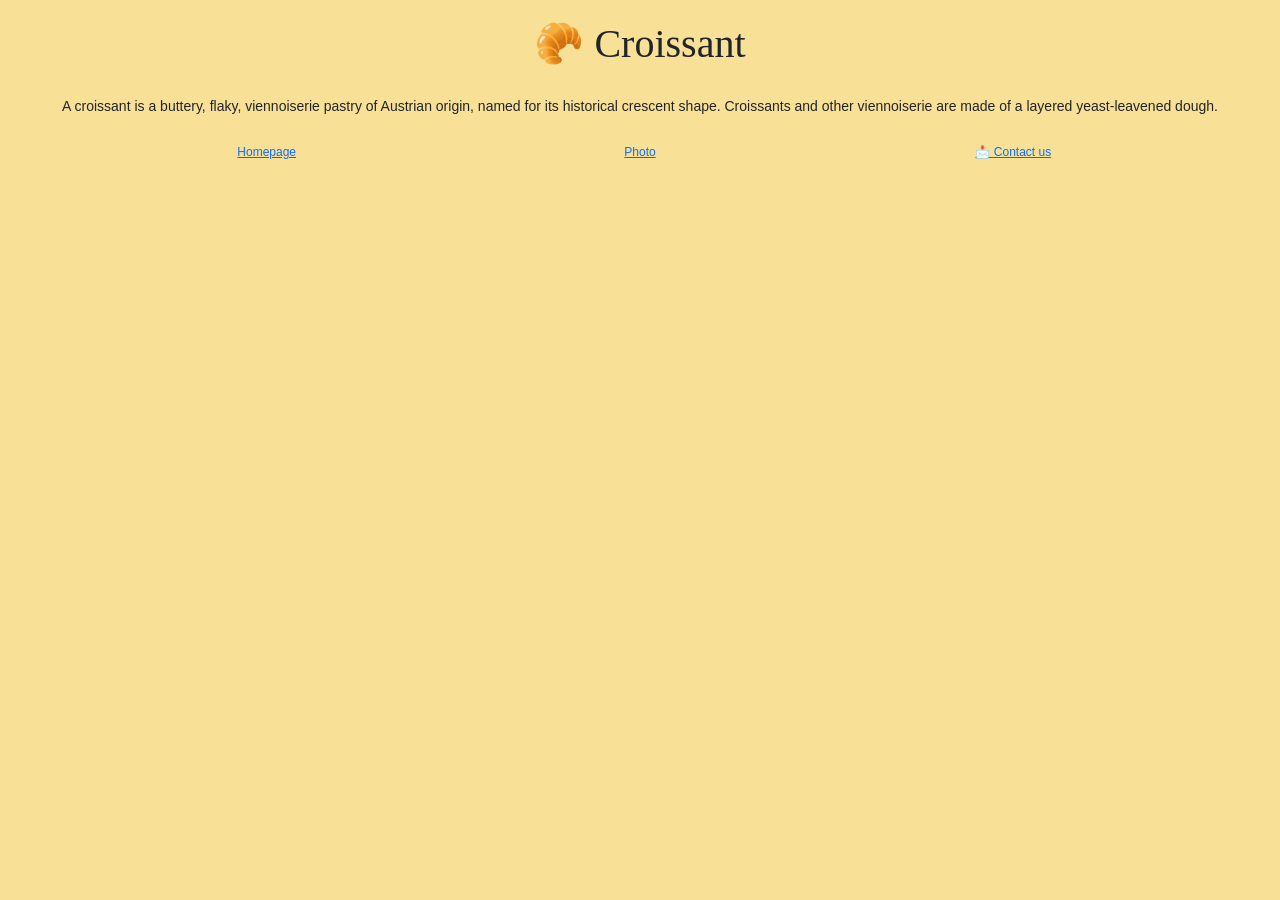
==== index.html @ 68b94f6f "basic structure of the website" ====
<!DOCTYPE html>
<html lang="en">
  <head>
    <meta charset="UTF-8" />
    <meta http-equiv="X-UA-Compatible" content="IE=edge" />
    <meta name="viewport" content="width=device-width, initial-scale=1.0" />
    <link rel="stylesheet" href="src/style.css" />
    <link href="https://cdn.jsdelivr.net/npm/bootstrap@5.1.1/dist/css/bootstrap.min.css" rel="stylesheet" integrity="sha384-F3w7mX95PdgyTmZZMECAngseQB83DfGTowi0iMjiWaeVhAn4FJkqJByhZMI3AhiU" crossorigin="anonymous">
    <title>Homepage</title>
  </head>
  <body>
    <h1>🥐 Croissant</h1>
    <p class="introduction">
      A croissant is a buttery, flaky, viennoiserie pastry of Austrian origin,
      named for its historical crescent shape. Croissants and other viennoiserie
      are made of a layered yeast-leavened dough.
    </p>
    <div class="container pages-container">
  <div class="row pages-links-row">
    <div class="col homepage-col">
      <a href="index.html"> Homepage </a>
    </div>
    <div class="col photo-col">
      <a href="photo.html"> Photo</a>
    </div>
    <div class="col contact-col">
      <a href="contact.html">  📩 Contact us</a>
    </div>
  </div>
</div>
    </div>
  </body>
</html>
---- src/style.css ----
body {
  background-color: rgb(248, 225, 151) !important;
}

:root {
  --font-default: cursive;
  --font-secondary: Verdana, Geneva, Tahoma, sans-serif;
}
h1 {
  padding: 20px;
  text-align: center;
  color: black;
  font-family: var(--font-default);
  font-size: 35px;
}

.introduction {
  text-align: center;
  font-family: var(--font-secondary);
  font-size: 14px;
}

.pages-links-row {
  display: flex;
  justify-content: center;
  justify-content: space-around;
  text-align: center;
  font-family: var(--font-secondary);
  font-size: 12px;
  padding: 10px;
}

.croissant-image {
  display: flex;
  margin: 0 auto;
  margin-top: 40px;
  width: 50%;
}
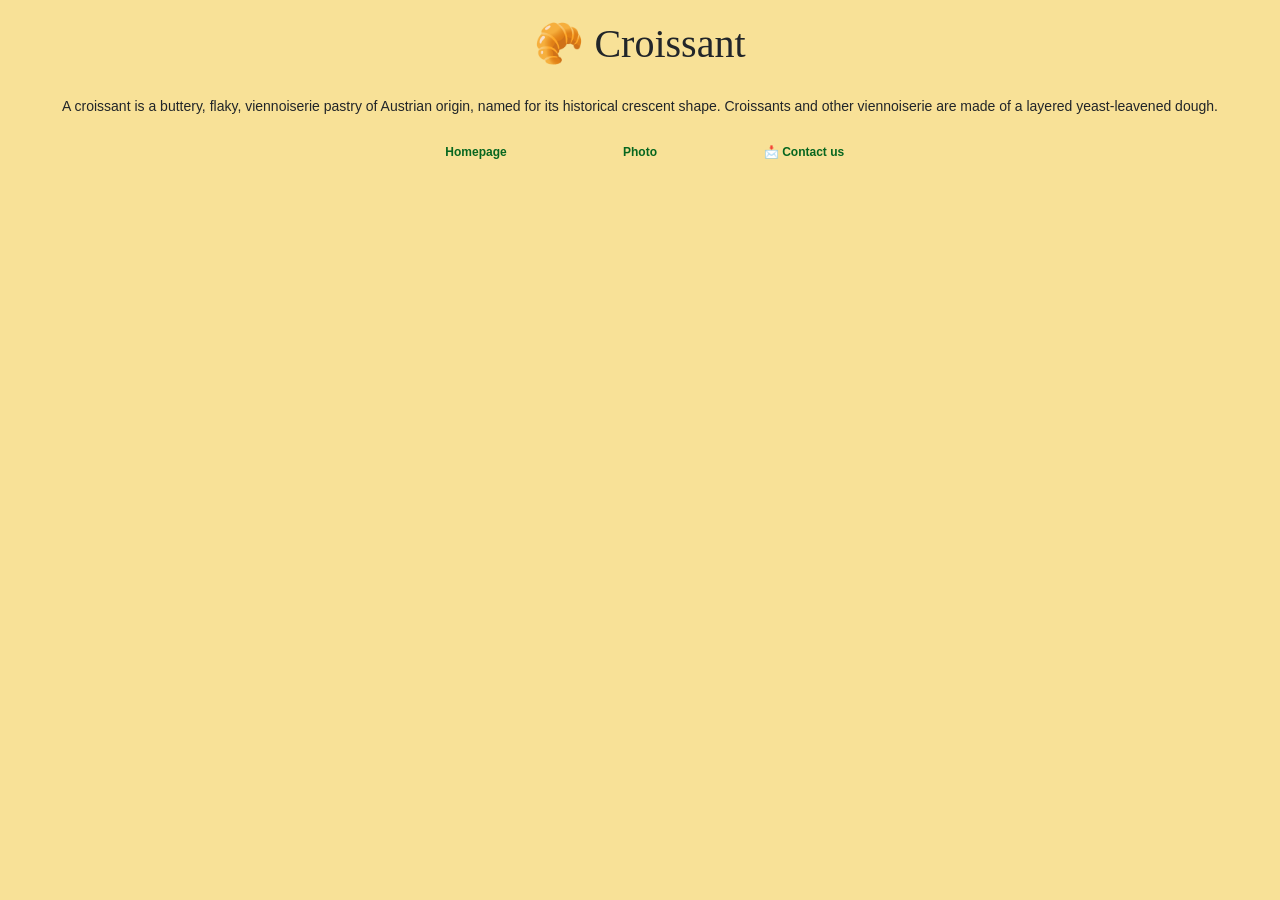
==== commit d056bb96: "final update" ====
--- a/index.html
+++ b/index.html
@@ -15,16 +15,16 @@
       named for its historical crescent shape. Croissants and other viennoiserie
       are made of a layered yeast-leavened dough.
     </p>
-    <div class="container pages-container">
+    <div class="container" id="pages-container">
   <div class="row pages-links-row">
     <div class="col homepage-col">
-      <a href="index.html"> Homepage </a>
+      <a href="index.html">Homepage </a>
     </div>
     <div class="col photo-col">
-      <a href="photo.html"> Photo</a>
+      <a href="photo.html">Photo</a>
     </div>
     <div class="col contact-col">
-      <a href="contact.html">  📩 Contact us</a>
+      <a href="contact.html">📩 Contact us</a>
     </div>
   </div>
 </div>
--- a/src/style.css
+++ b/src/style.css
@@ -20,6 +20,9 @@
   font-size: 14px;
 }
 
+#pages-container {
+  max-width: 40%;
+}
 .pages-links-row {
   display: flex;
   justify-content: center;
@@ -29,7 +32,16 @@
   font-size: 12px;
   padding: 10px;
 }
+a {
+  text-decoration: none !important;
+  color: rgb(7, 102, 31) !important;
+  font-weight: bolder;
+}
 
+a:hover {
+  cursor: pointer;
+  text-decoration: underline !important;
+}
 .croissant-image {
   display: flex;
   margin: 0 auto;
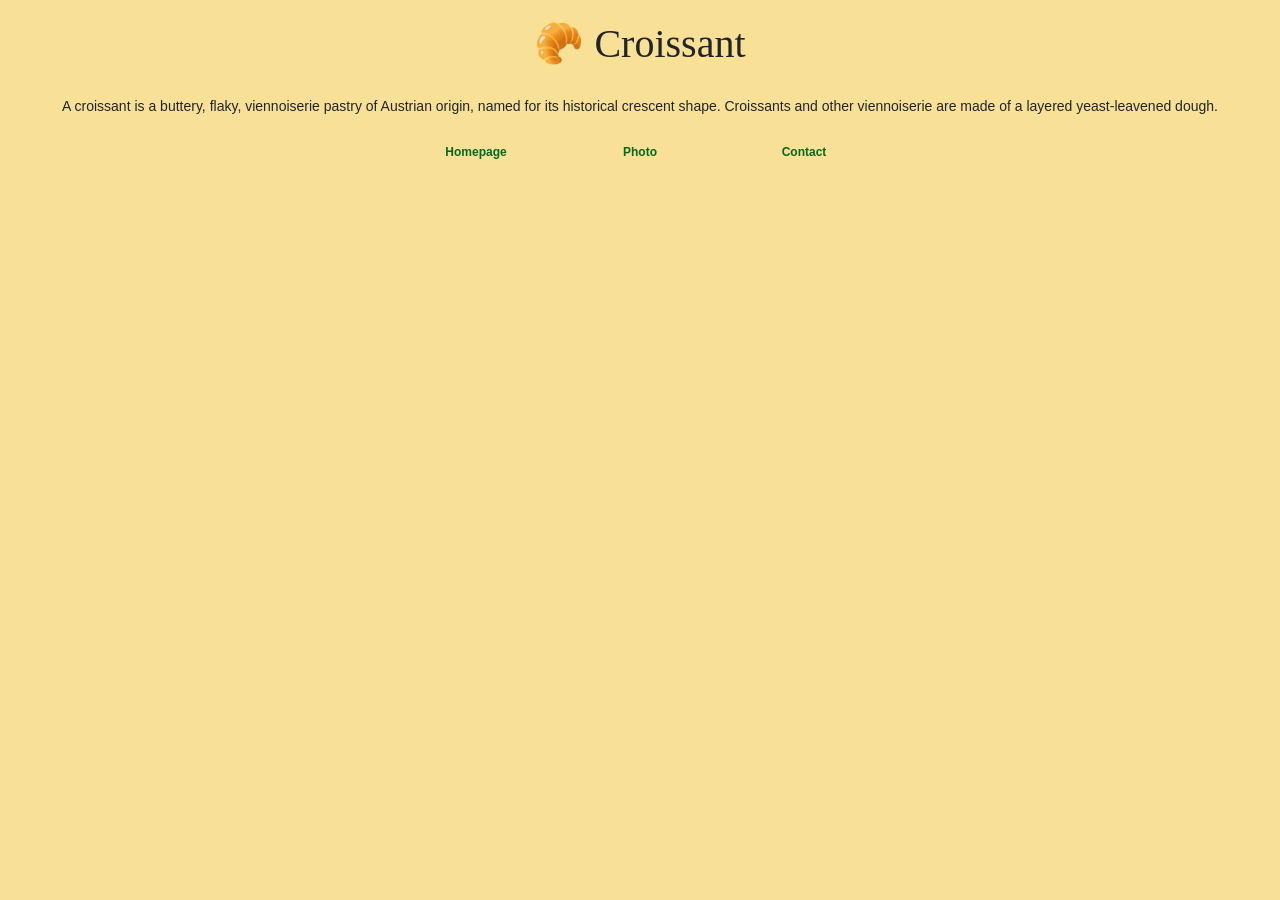
==== commit 6a5de098: "last minute update" ====
--- a/index.html
+++ b/index.html
@@ -24,7 +24,7 @@
       <a href="photo.html">Photo</a>
     </div>
     <div class="col contact-col">
-      <a href="contact.html">📩 Contact us</a>
+      <a href="contact.html">Contact</a>
     </div>
   </div>
 </div>
--- a/src/style.css
+++ b/src/style.css
@@ -48,3 +48,9 @@
   margin-top: 40px;
   width: 50%;
 }
+
+@media (max-width: 700px) {
+  #pages-container {
+    max-width: 100%;
+  }
+}
